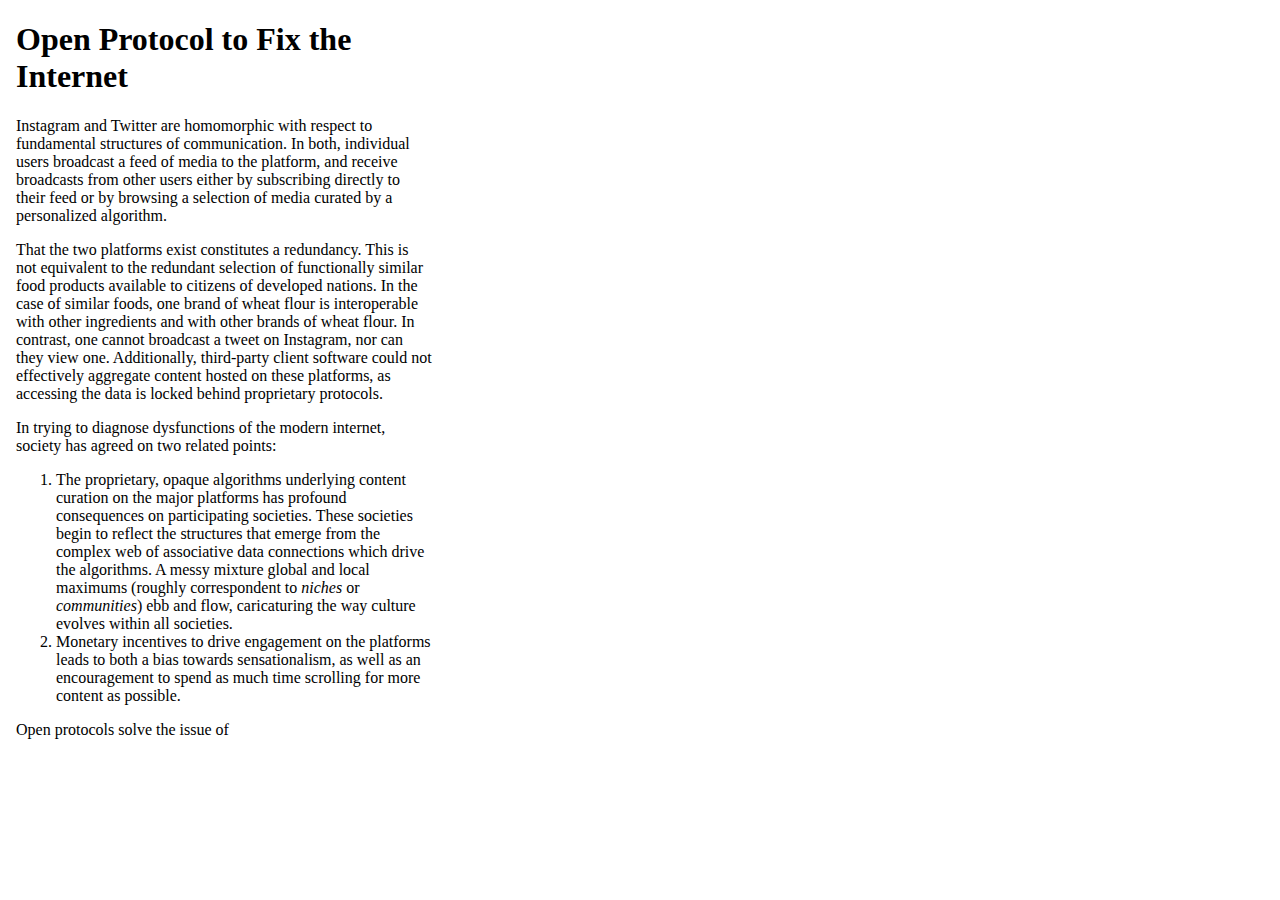
==== open-protocols.html @ 812f823e "Simplify index.html and create open-protocols.html" ====
<!DOCTYPE html>

<!-- CSS -->
<style>

@media (prefers-color-scheme: dark) {
	* {
		color: white;
		background-color: black;
	}
}

body {
	max-width: 52ch;
	margin: 2ch;
}

</style>

<!-- HTML -->
<html>

<head>
	<title>CSM: Open Protocols</title>
</head>
	<h1>Open Protocol to Fix the Internet</h1>
	<p>Instagram and Twitter are homomorphic with respect to fundamental structures of communication. In both, individual users broadcast a feed of media to the platform, and receive broadcasts from other users either by subscribing directly to their feed or by browsing a selection of media curated by a personalized algorithm.</p>
	<p>That the two platforms exist constitutes a redundancy. This is not equivalent to the redundant selection of functionally similar food products available to citizens of developed nations. In the case of similar foods, one brand of wheat flour is interoperable with other ingredients and with other brands of wheat flour. In contrast, one cannot broadcast a tweet on Instagram, nor can they view one. Additionally, third-party client software could not effectively aggregate content hosted on these platforms, as accessing the data is locked behind proprietary protocols.</p>
	<p>In trying to diagnose dysfunctions of the modern internet, society has agreed on two related points:</p>
	<ol>
		<li>The proprietary, opaque algorithms underlying content curation on the major platforms has profound consequences on participating societies. These societies begin to reflect the structures that emerge from the complex web of associative data connections which drive the algorithms. A messy mixture global and local maximums (roughly correspondent to <em>niches</em> or <em>communities</em>) ebb and flow, caricaturing the way culture evolves within all societies.</li>
		<li>Monetary incentives to drive engagement on the platforms leads to both a bias towards sensationalism, as well as an encouragement to spend as much time scrolling for more content as possible.</li>
	</ol>
	<p>Open protocols solve the issue of 
<body>

</body>
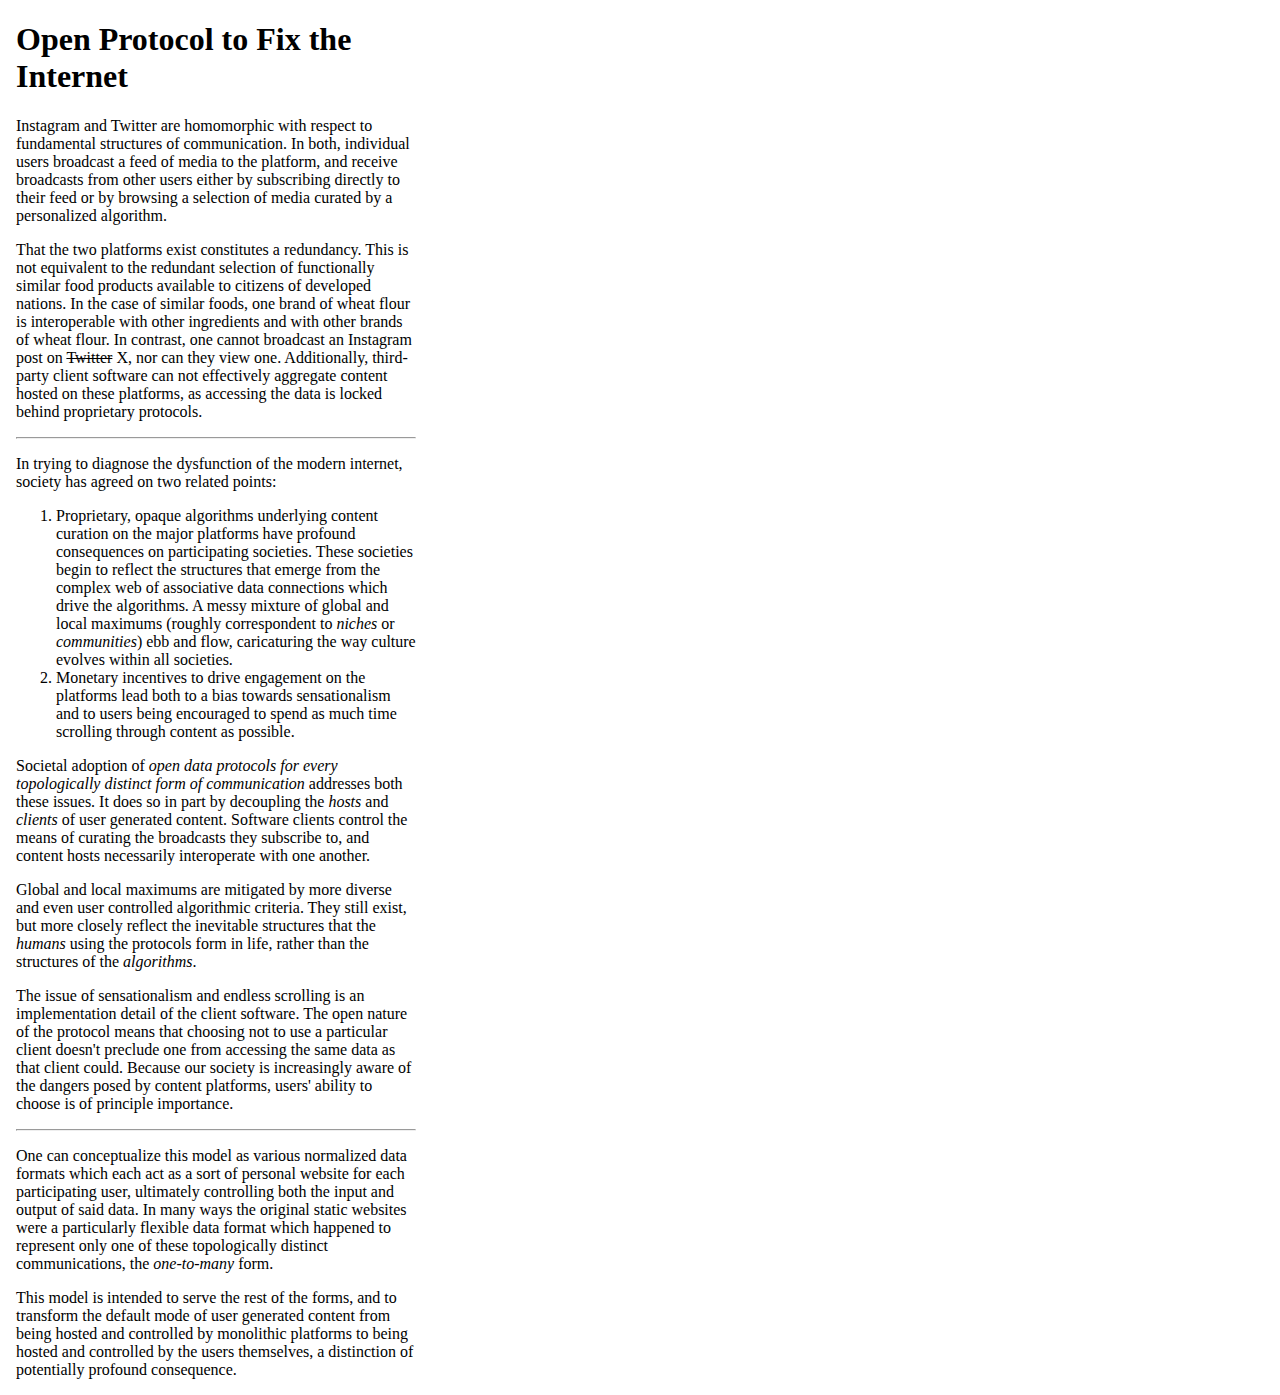
==== commit f88e5af1: "Finish open-protocols and factor styling into style.css" ====
--- a/open-protocols.html
+++ b/open-protocols.html
@@ -1,37 +1,25 @@
 <!DOCTYPE html>
-
-<!-- CSS -->
-<style>
-
-@media (prefers-color-scheme: dark) {
-	* {
-		color: white;
-		background-color: black;
-	}
-}
-
-body {
-	max-width: 52ch;
-	margin: 2ch;
-}
-
-</style>
-
-<!-- HTML -->
 <html>
 
 <head>
 	<title>CSM: Open Protocols</title>
+	<link href="style.css" rel="stylesheet">
 </head>
 	<h1>Open Protocol to Fix the Internet</h1>
 	<p>Instagram and Twitter are homomorphic with respect to fundamental structures of communication. In both, individual users broadcast a feed of media to the platform, and receive broadcasts from other users either by subscribing directly to their feed or by browsing a selection of media curated by a personalized algorithm.</p>
-	<p>That the two platforms exist constitutes a redundancy. This is not equivalent to the redundant selection of functionally similar food products available to citizens of developed nations. In the case of similar foods, one brand of wheat flour is interoperable with other ingredients and with other brands of wheat flour. In contrast, one cannot broadcast a tweet on Instagram, nor can they view one. Additionally, third-party client software could not effectively aggregate content hosted on these platforms, as accessing the data is locked behind proprietary protocols.</p>
-	<p>In trying to diagnose dysfunctions of the modern internet, society has agreed on two related points:</p>
+	<p>That the two platforms exist constitutes a redundancy. This is not equivalent to the redundant selection of functionally similar food products available to citizens of developed nations. In the case of similar foods, one brand of wheat flour is interoperable with other ingredients and with other brands of wheat flour. In contrast, one cannot broadcast an Instagram post on <s>Twitter</s> X, nor can they view one. Additionally, third-party client software can not effectively aggregate content hosted on these platforms, as accessing the data is locked behind proprietary protocols.</p>
+	<hr>
+	<p>In trying to diagnose the dysfunction of the modern internet, society has agreed on two related points:</p>
 	<ol>
-		<li>The proprietary, opaque algorithms underlying content curation on the major platforms has profound consequences on participating societies. These societies begin to reflect the structures that emerge from the complex web of associative data connections which drive the algorithms. A messy mixture global and local maximums (roughly correspondent to <em>niches</em> or <em>communities</em>) ebb and flow, caricaturing the way culture evolves within all societies.</li>
-		<li>Monetary incentives to drive engagement on the platforms leads to both a bias towards sensationalism, as well as an encouragement to spend as much time scrolling for more content as possible.</li>
+		<li>Proprietary, opaque algorithms underlying content curation on the major platforms have profound consequences on participating societies. These societies begin to reflect the structures that emerge from the complex web of associative data connections which drive the algorithms. A messy mixture of global and local maximums (roughly correspondent to <em>niches</em> or <em>communities</em>) ebb and flow, caricaturing the way culture evolves within all societies.</li>
+		<li>Monetary incentives to drive engagement on the platforms lead both to a bias towards sensationalism and to users being encouraged to spend as much time scrolling through content as possible.</li>
 	</ol>
-	<p>Open protocols solve the issue of 
+	<p>Societal adoption of <em>open data protocols for every topologically distinct form of communication</em> addresses both these issues. It does so in part by decoupling the <em>hosts</em> and <em>clients</em> of user generated content. Software clients control the means of curating the broadcasts they subscribe to, and content hosts necessarily interoperate with one another.</p>
+	<p>Global and local maximums are mitigated by more diverse and even user controlled algorithmic criteria. They still exist, but more closely reflect the inevitable structures that the <em>humans</em> using the protocols form in life, rather than the structures of the <em>algorithms</em>.</p>
+	<p>The issue of sensationalism and endless scrolling is an implementation detail of the client software. The open nature of the protocol means that choosing not to use a particular client doesn't preclude one from accessing the same data as that client could. Because our society is increasingly aware of the dangers posed by content platforms, users' ability to choose is of principle importance.</p>
+	<hr>
+	<p>One can conceptualize this model as various normalized data formats which each act as a sort of personal website for each participating user, ultimately controlling both the input and output of said data. In many ways the original static websites were a particularly flexible data format which happened to represent only one of these topologically distinct communications, the <em>one-to-many</em> form.</p>
+	<p>This model is intended to serve the rest of the forms, and to transform the default mode of user generated content from being hosted and controlled by monolithic platforms to being hosted and controlled by the users themselves, a distinction of potentially profound consequence.</p>
 <body>
 
 </body>
--- a/style.css
+++ b/style.css
@@ -0,0 +1,12 @@
+@media (prefers-color-scheme: dark) {
+	* {
+		color: white;
+		background-color: black;
+	}
+}
+
+html {
+	max-width: 52ch;
+	margin-left: 1ch;
+	margin-right: 1ch;
+}
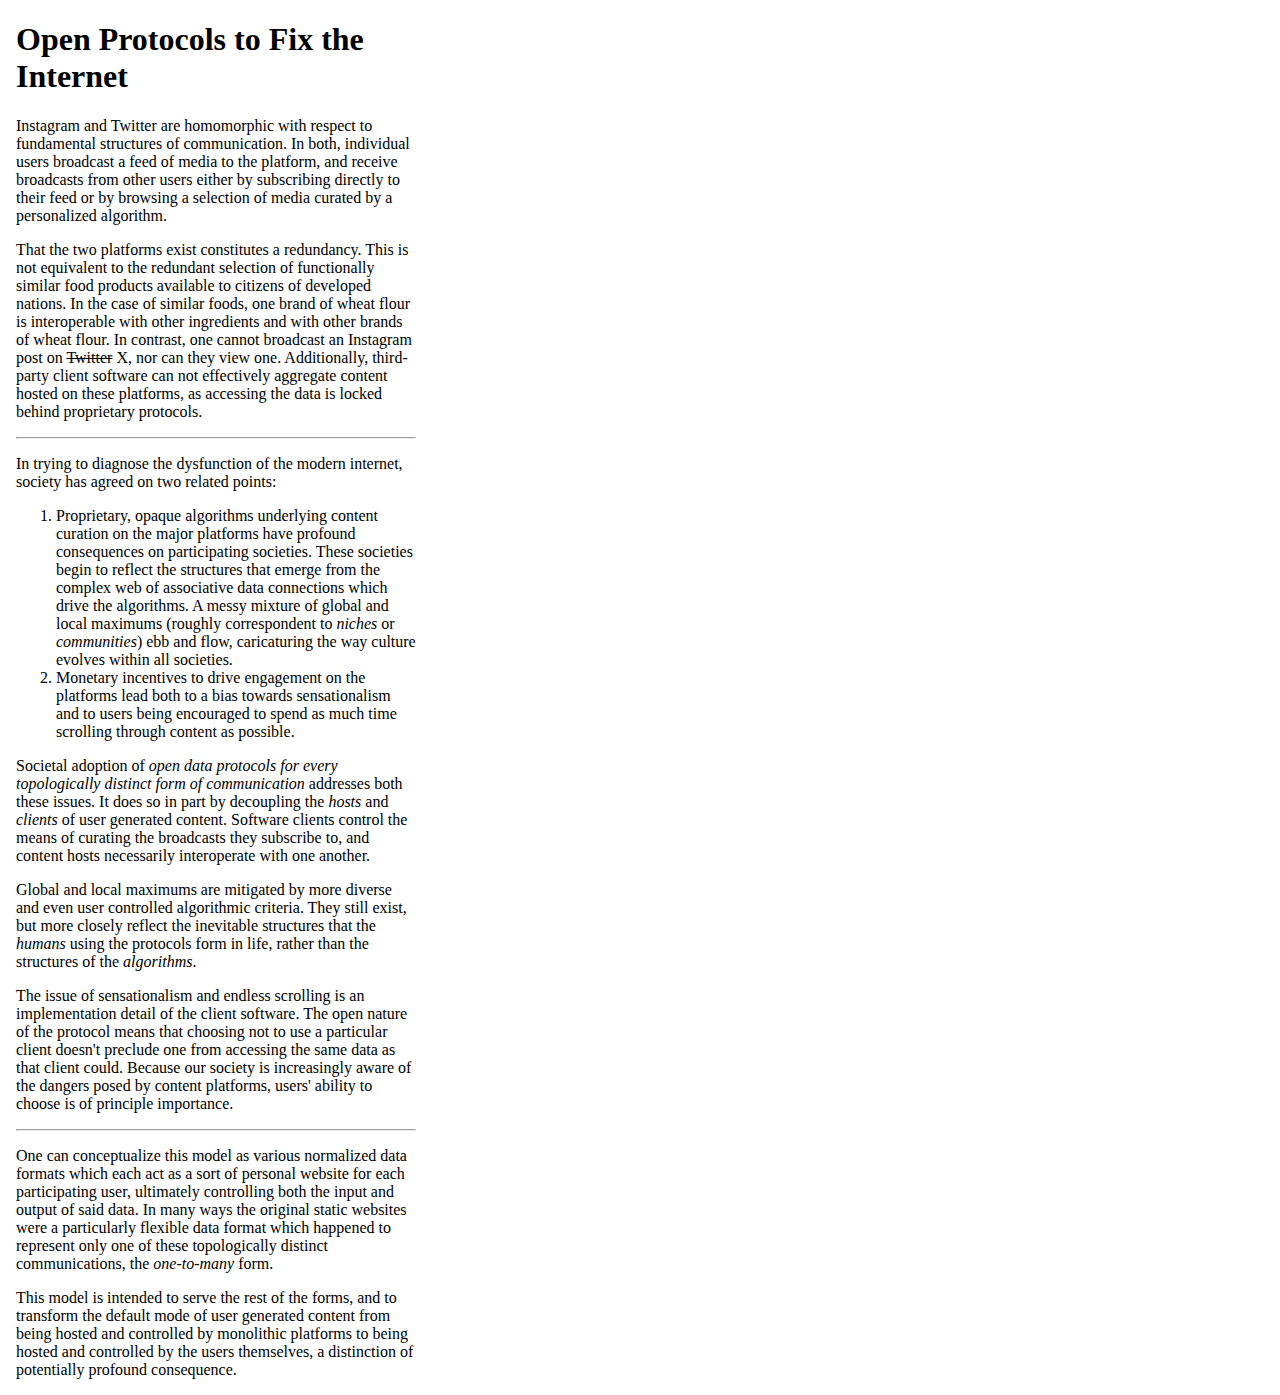
==== commit 5f2726cb: "Pluralize protocols" ====
--- a/open-protocols.html
+++ b/open-protocols.html
@@ -5,7 +5,7 @@
 	<title>CSM: Open Protocols</title>
 	<link href="style.css" rel="stylesheet">
 </head>
-	<h1>Open Protocol to Fix the Internet</h1>
+	<h1>Open Protocols to Fix the Internet</h1>
 	<p>Instagram and Twitter are homomorphic with respect to fundamental structures of communication. In both, individual users broadcast a feed of media to the platform, and receive broadcasts from other users either by subscribing directly to their feed or by browsing a selection of media curated by a personalized algorithm.</p>
 	<p>That the two platforms exist constitutes a redundancy. This is not equivalent to the redundant selection of functionally similar food products available to citizens of developed nations. In the case of similar foods, one brand of wheat flour is interoperable with other ingredients and with other brands of wheat flour. In contrast, one cannot broadcast an Instagram post on <s>Twitter</s> X, nor can they view one. Additionally, third-party client software can not effectively aggregate content hosted on these platforms, as accessing the data is locked behind proprietary protocols.</p>
 	<hr>
